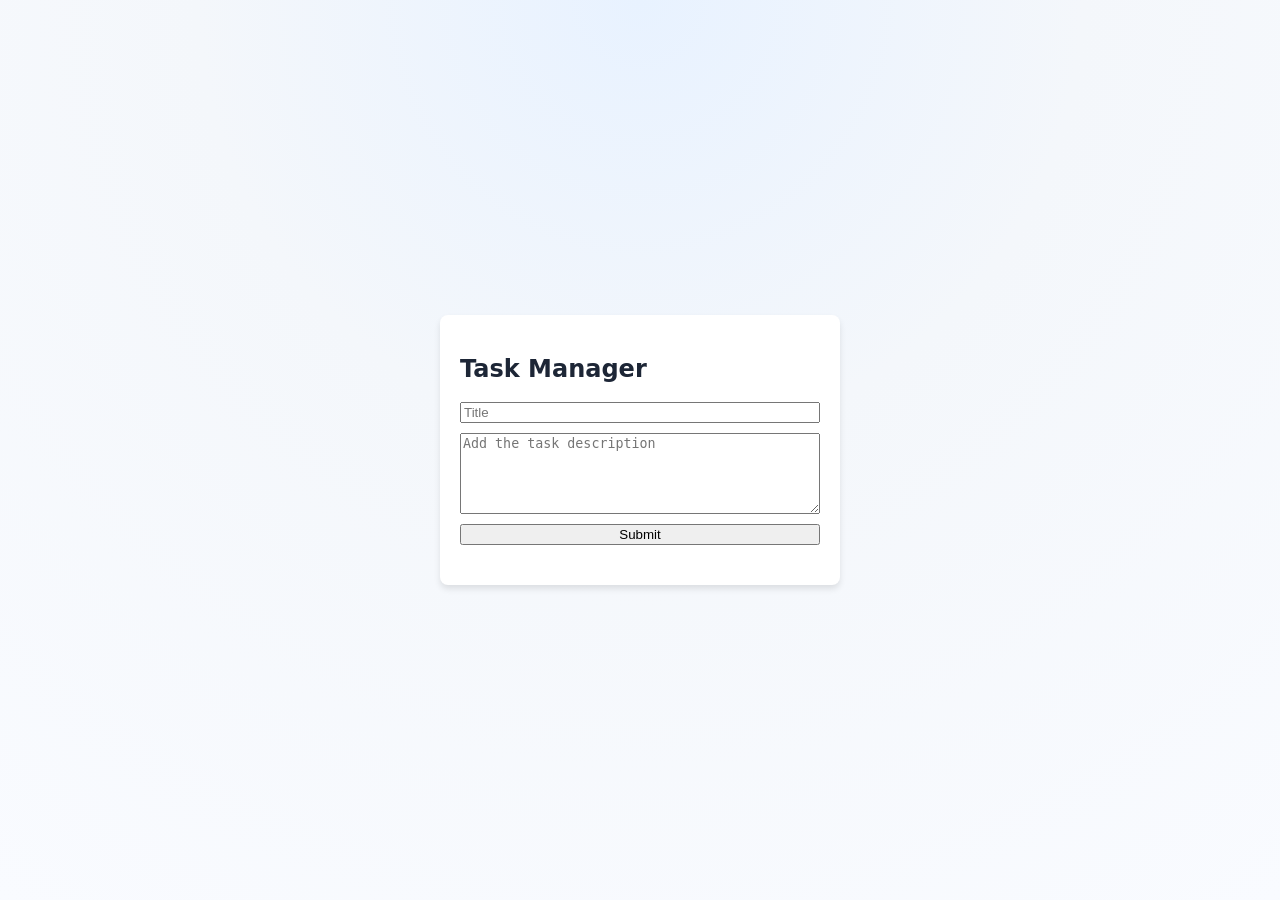
==== task-manager/index.html @ 3d28ca08 "Primer commit:inicio del proyecto" ====
<!DOCTYPE html>
<html lang="en">

<head>
    <meta charset="UTF-8">
    <meta name="viewport" content="width=device-width, initial-scale=1.0">
    <title>Document</title>
    <link rel="stylesheet" href="./styles.css">
</head>

<body>
    <div class="main-container">
        <h2>Task Manager</h1>
            <form onsubmit="handleFormSubmit(event)">
                <input required type="text" placeholder="Title" name="title">
                <textarea placeholder="Add the task description" name="description" rows="5"></textarea>
                <button type="submit">Submit</button>
            </form>
            <ul id="task-list-container" class="task-list"></ul>
    </div>
    <script src="./index.js"></script>
</body>

</html>
---- task-manager/styles.css ----
:root {
	font-family: system-ui, -apple-system, BlinkMacSystemFont, 'Segoe UI', sans-serif;
	background: #f4f7fb;
	color: #1d2636;
}

* {
	box-sizing: border-box;
}

body {
	margin: 0;
	min-height: 100vh;
	display: flex;
	align-items: center;
	justify-content: center;
	background: radial-gradient(circle at top, #e8f2ff 0%, #f4f7fb 40%, #f9fbff 100%);
}

.main-container {
	width: 400px;
	background: #fff;
	padding: 20px;
	border-radius: 8px;
	box-shadow: 0 4px 6px rgba(0, 0, 0, 0.1);
	max-height: 80vh;
	overflow-y: auto;
}

form {
	display: flex;
	flex-direction: column;
	gap: 10px;
}

.task-list {
	list-style: none;
	padding: 0;
	margin-top: 20px;
}

.task-item {
	display: flex;
	justify-content: space-between;
	align-items: center;

	background-color: #c3c3c3;
	padding: 8px;
	border-radius: 12px;
	margin-bottom: 10px;
}

.task-item .task-content h3 {
	font-size: 16px;
	margin: 0 0 5px;
}

.task-item .task-content p {
	margin: 0;
	color: #555;
	font-size: 12px;
}
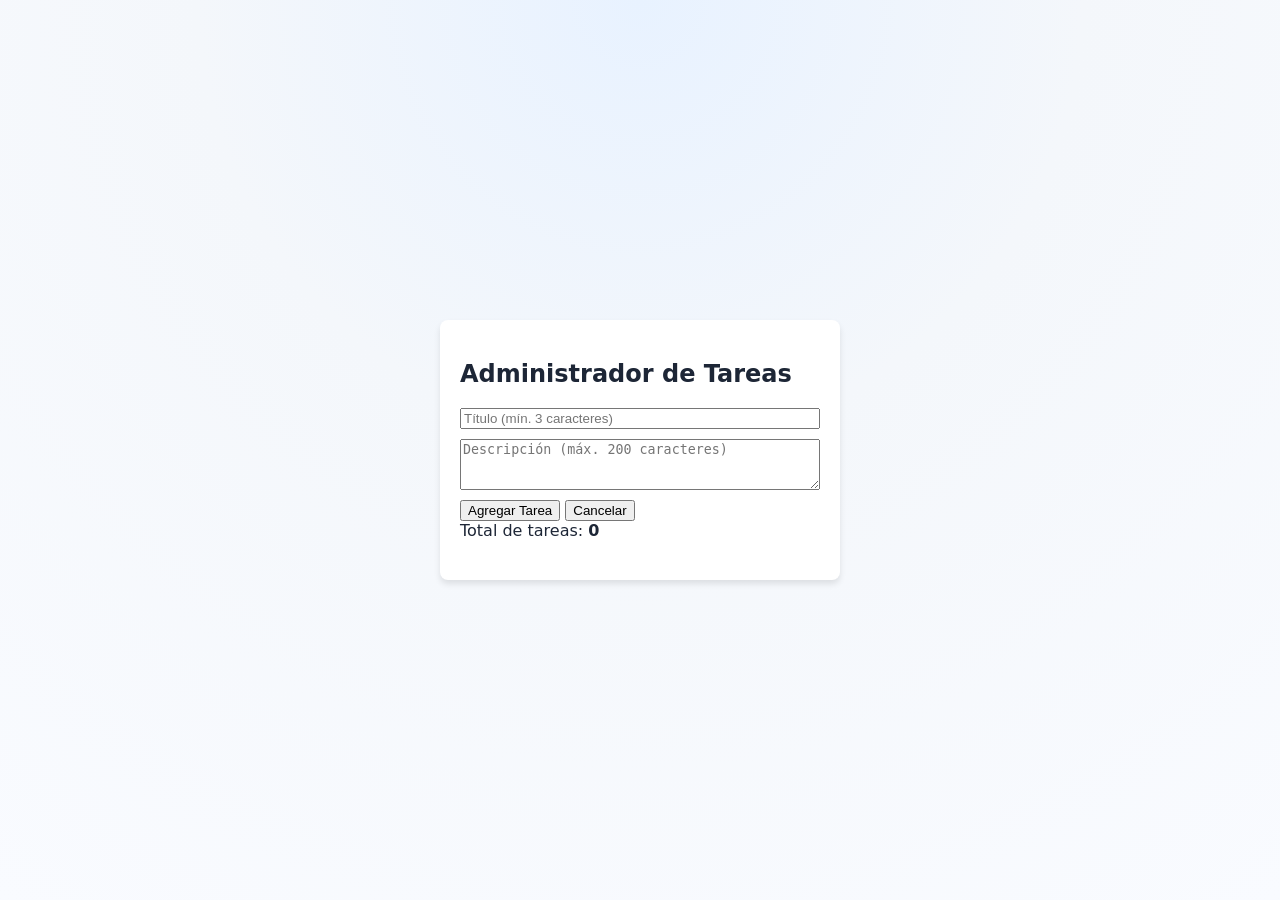
==== commit 787e9d69: "Validaciones: Control de duplicados y longitud de campos" ====
--- a/task-manager/index.html
+++ b/task-manager/index.html
@@ -1,24 +1,33 @@
 <!DOCTYPE html>
-<html lang="en">
-
+<html lang="es">
 <head>
     <meta charset="UTF-8">
     <meta name="viewport" content="width=device-width, initial-scale=1.0">
-    <title>Document</title>
+    <title>Task Manager Pro</title>
     <link rel="stylesheet" href="./styles.css">
 </head>
-
 <body>
     <div class="main-container">
-        <h2>Task Manager</h1>
-            <form onsubmit="handleFormSubmit(event)">
-                <input required type="text" placeholder="Title" name="title">
-                <textarea placeholder="Add the task description" name="description" rows="5"></textarea>
-                <button type="submit">Submit</button>
-            </form>
-            <ul id="task-list-container" class="task-list"></ul>
+        <h2>Administrador de Tareas</h2>
+        
+        <div id="error-message" class="error-hide"></div>
+
+        <form id="task-form" onsubmit="handleFormSubmit(event)">
+            <input type="text" id="task-title" placeholder="Título (mín. 3 caracteres)" name="title">
+            <textarea id="task-desc" placeholder="Descripción (máx. 200 caracteres)" name="description" rows="3"></textarea>
+            
+            <div class="form-actions">
+                <button type="submit" id="btn-submit">Agregar Tarea</button>
+                <button type="button" id="btn-cancel" class="hidden" onclick="resetForm()">Cancelar</button>
+            </div>
+        </form>
+
+        <div class="task-stats">
+            <span>Total de tareas: <strong id="count-total">0</strong></span>
+        </div>
+        
+        <ul id="task-list-container" class="task-list"></ul>
     </div>
     <script src="./index.js"></script>
 </body>
-
 </html>
